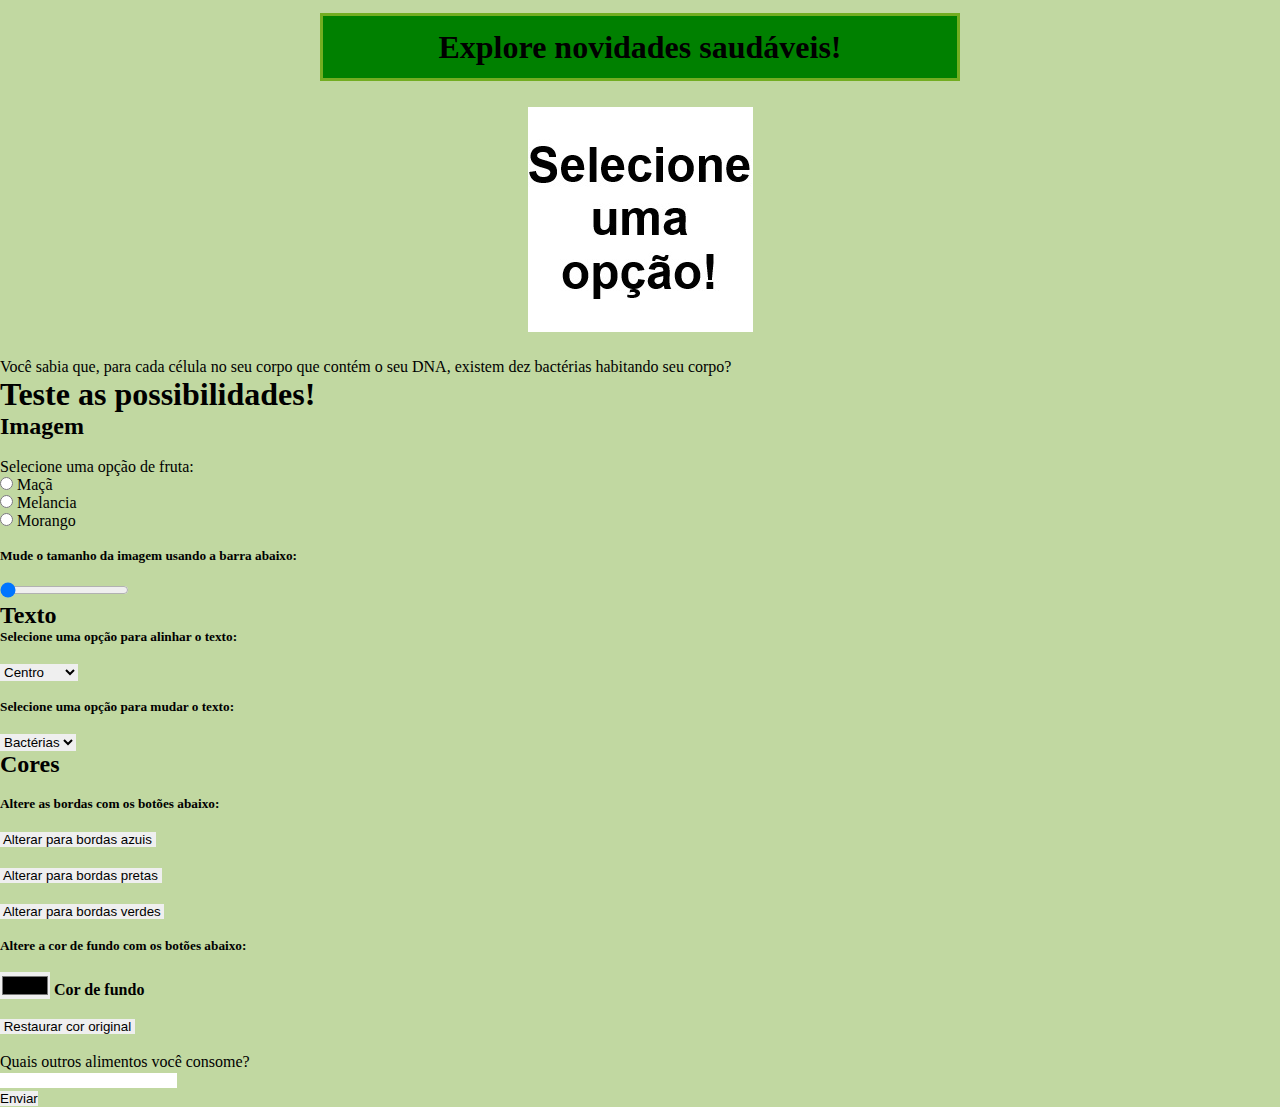
==== trab1/index.html @ 826d5fda "Add files via upload" ====
<!DOCTYPE html>
<html lang="pt-br">
<head>
    <meta charset="UTF-8">
    <meta name="viewport" content="width=device-width, initial-scale=1.0">
    <link rel="stylesheet" type="text/css" href="css/geral.css" > 
    <title>Página Saudável</title>
</head>

<body>
    <header><h1>Explore novidades saudáveis!</h1></header>

<main> 
 <div id="painelGrafico" class="opcoesBorda">
<figure class="imagem">
    <img id="frutaImagem" src="img/selecioneAlgo.png" alt="imagem de fruta">
</figure>
<div id="textoMutavel" class="opcoesBorda"> <p>Você sabia que, para cada célula no seu corpo que contém o seu DNA, existem dez bactérias habitando seu corpo?</p>
</div>
 </div>
<menu>
    <div class="opcoesBorda">


 <form id="painelControle">
    <h1>Teste as possibilidades!</h1>
    <div class="opcoesBorda">
        <h2>Imagem</h2>
        <br>
    <div id="opcoesRadio">
        <label> Selecione uma opção de fruta:<br></label>
        <input type="radio" id="imgMaca" name="seletor"> 
        <label for="imgMaca">Maçã<br></label>
        <input type="radio" id="imgMelancia" name="seletor">
        <label for="imgAbacate">Melancia<br></label>
        <input type="radio" id="imgMorango" name="seletor">
        <label for="imgOutro">Morango<br></label>
      </div>    
      <br>
  
      <h5>Mude o tamanho da imagem usando a barra abaixo:</h5><br>
      <input type="range"  id="tamanhador" min="0" max="180" step="1" value="0">
    </div>
    <div class="opcoesBorda">
        <h2>Texto</h2>
    
        <label for="textoMutavelAlinhamento"><h5>Selecione uma opção para alinhar o texto:</h5></label><br>
        <select id="textoMutavelAlinhamento" name="textoMutavelAlinhamento">
           <option value="center">Centro</option>
           <option value="left">Esquerda</option>
           <option value="right">Direita</option>
        </select>
        <br><br>
       
        <label for="textoMutavelAlterador"><h5>Selecione uma opção para mudar o texto:</h5></label><br>
        <select id="textoMutavelAlterador" name="textoMutavelAlterador">
           <option value="bacterias">Bactérias</option>
           <option value="exercicio">Exercício</option>
           <option value="cerebro">Cérebro</option>
        </select>
         </div>
    <div class="opcoesBorda">
        <h2>Cores</h2>
        <br>
<h5>Altere as bordas com os botões abaixo:</h5><br>

  <input type="button" id="botaoBordaAzul" value=" Alterar para bordas azuis ">
  <br><br>
  <input type="button" id="botaoBordaPreta" value=" Alterar para bordas pretas ">
  <br><br>
  <input type="button" id="botaoBordaVerde" value=" Alterar para bordas verdes ">
  <br><br>
  
  <h5>Altere a cor de fundo com os botões abaixo:</h5><br>
        <input type="color" id="botaoCor"> <b>Cor de fundo</b><br><br>
  <input type="button" id="botaoCorZero" value=" Restaurar cor original ">
  
 
</div>

     <div class="caixaEscrever">
        <br>
        <label for="nomeFruta">Quais outros alimentos você consome?<br></label>
        <input type="text" id="nomeFruta" name="nomeFruta"><br>
        <button id="enviar"> Enviar</button>
       </div>
    </form>
</div>
 </menu>
 <!-- Evite possíveis erros do usuário (impedir inserção de dados errados, apagar/desabilitar campos já  respondidos, limitar o número de opções,...) -->
</main>

<!-- Caprichar no visual do gadget, colocar título, bordas, fundos, etc.
O gadget deve ser responsivo e rodar no desktop e no celular:
• deve passar pelo validador da w3c sem erros (https://validator.w3.org/). Em todas as fases do gadget.
• não deve apresentar erros pegos pelo console do JavaScript(JS) dos navegadores.
• Usar css, bootstrap ou outro framework css para dar um bom visual ao gadget. -->

<script language="JavaScript">

// Cor de fundo
botaoCor.addEventListener('input', function() {
    document.body.style.backgroundColor = botaoCor.value;
});
botaoCorZero.addEventListener('click', function() {
            document.body.style.backgroundColor = "#c1d8a1";

        });
// Bordas
let opcoesBorda = document.querySelectorAll(".opcoesBorda");

botaoBordaVerde.addEventListener('click', function() {
        opcoesBorda.forEach(function(div) {
            div.style.borderColor = "green";
        });
    });

    botaoBordaAzul.addEventListener('click', function() {
        opcoesBorda.forEach(function(div) {
            div.style.borderColor = "blue";
        });
    });

    botaoBordaPreta.addEventListener('click', function() {
        opcoesBorda.forEach(function(div) {
            div.style.borderColor = "black";
        });
    });

    // Tamanho da imagem
  

    document.getElementById('tamanhador').addEventListener('input', function() {
    let tamanho = (tamanhador.value / 100) * 300;
    frutaImagem.style.width = `${tamanho}px`;
    frutaImagem.style.height = 'auto';
});

// Radio
    let frutaImagem = document.getElementById('frutaImagem');
    
    document.querySelectorAll('input[name="seletor"]').forEach(radio => {
        radio.addEventListener('change', function() {
            if (document.getElementById('imgMaca').checked) {
                frutaImagem.src = 'img/maca.png';
                frutaImagem.alt = 'Imagem de Maçã';
            } else if (document.getElementById('imgMelancia').checked) {
                frutaImagem.src = 'img/melancia.png';
                frutaImagem.alt = 'Imagem de Melancia';
            } else if (document.getElementById('imgMorango').checked) {
                frutaImagem.src = 'img/morango.png';
                frutaImagem.alt = 'Imagem de morangos';
            }
        });
    });
            
// Texto Mutável 

let textoMutavel = document.getElementById('textoMutavel').querySelector('p');

document.getElementById('textoMutavelAlinhamento').addEventListener('change', function() {
    textoMutavel.style.textAlign = document.getElementById('textoMutavelAlinhamento').value;
});

document.getElementById('textoMutavelAlterador').addEventListener('change', function() {
    switch (document.getElementById('textoMutavelAlterador').value) {
        case 'bacterias':
            textoMutavel.textContent = "Você sabia que, para cada célula no seu corpo que contém o seu DNA, existem dez bactérias habitando seu corpo?";
            break;
        case 'exercicio':
            textoMutavel.textContent = "Ao realizar exercícios simples como uma caminhada, você aumenta a taxa de oxigenação do corpo todo e remove coágulos locais que se forma espontaneamente com o passar do tempo.";
            break;
        case 'cerebro':
            textoMutavel.textContent = "O cérebro humano desafia lei da entropia: quanto mais é utilizado, melhor se torna o seu desempenho! Quanto menos recebe estímulos, menos capaz vai se tornando. Isso se chama 'neuroplasticidade'.";
            break;
        default:
            textoMutavel.textContent = "Você sabia que, para cada célula no seu corpo que contém o seu DNA, existem dez bactérias habitando seu corpo?";
            break;
    }
});

document.getElementById('enviar').addEventListener('click', function() {

alert("Você respondeu: " + document.getElementById('nomeFruta').value);
});
</script>

</body>
</html>
---- trab1/css/geral.css ----
@import url("reset.css"); 
@import url("fonte.css");

body {
  color: black;
  background-color: #c1d8a1;
  font-family: 'roboto', Times;
}
header {
  text-align: center;
  border: 3px solid #73AD21;
  background-color:green ;
  margin: 1vw auto;
  padding: 1vw;
  min-width: 10vw;
  max-width: 50vw;
  opacity: 1; /* Inicialmente invisível */
}
header:hover {
  animation: colorChange  1s forwards;
}
@keyframes colorChange  { /* ANIMATION */
  0% {
    background-color: #4CAF50;
}
50% {
    background-color: #FF9800;
}
100% {
    background-color: #F44336;
}
}
header h1 {
  font-weight: bold;
} 
.menu {
  display: grid;
  grid-template-columns: repeat(auto-fit, minmax(100px, 1fr));
  margin: 0;
  padding: 0;
  position: sticky;
  top: 0;
  gap: 10px;
  font-weight: bold;
  text-align: center;
  z-index:1;
}
.menu a {
  display: block;
  background-color: green; 
  border: 2px solid rgb(0, 0, 0); 
  border-radius: 5px; 
  text-align: center;
  transition: background-color 0.5s ease, transform 0.1s ease; /* TRANSITION */
}
.menu a:hover {
  background-color: yellow;
  transform: scale(1.1);
}  
.menu a:focus {
  background-color: red;
  transform: scale(1.1);
}
/* ----------------------------- */
.flex-container {
  display: flex;
  flex-direction: row;
  align-items: center; 
  justify-content: center;
  margin: 2vw;
}
.coluna {
  min-width: 40vw;
  max-width: 80vw; 
}
.imagem {
  display: flex;
  flex-direction: row;
  align-items: center;
  justify-content: center;
  margin: 2vw;
  max-width: 100%;
}
.texto {  
  color: black;
  font-family: 'roboto', Times;
  text-align: center;  
}
/* -------------------------------------------- */
.card-container {
  display: flex;
    flex-wrap: wrap;
    justify-content: space-around;
    margin: 2vw;
    z-index:0;
}
.col {
  padding: 1vw;
}
.card-text {
  color: black;
  font-family: 'roboto', Times;
  text-align: center;  
}
.card-container {
  display: flex;
  justify-content: center;
}
.card {
  border: 1px solid green;
  border-radius: 5px;
  margin: 10px;
  overflow: hidden;
  max-width: 200px;
  text-align: center;
}
.card img {
  width: 100%;
}
.modal {
  display: none;
  position: fixed;
  top: 0;
  left: 0;
  width: 100%;
  height: 100%;
  background-color: rgba(0, 0, 0, 0.7);
  align-items: center;
  justify-content: center;
  z-index: 1000;
}
.modal:target {
  display: flex;
}
.modal-content {
  background: white;
  padding: 20px;
  border-radius: 5px;
  text-align: center;
  max-width: 400px;
  width: 80%;
}
.close {
  cursor: pointer;
  color: green;
  float: right;
}
/* -------------------------------------------- */
.tabela {
  margin: 2vw;
  overflow-x: auto;
  min-width: 40vw;
}
/* -------------------------------------------- */
.divisor {
  border: 3px solid #73AD21;
  background-color:green ;  
  padding: 2px;
  text-align: center;
  margin: 1vw auto;
  width: 90%; 
}
@media only screen and  (max-width: 960px) {
  .flex-container {
    flex-direction: column;
    align-items: center;
  }   
}
@media only screen and (min-width: 1201px) {
  .card {
    max-width: 350px;
  }

}
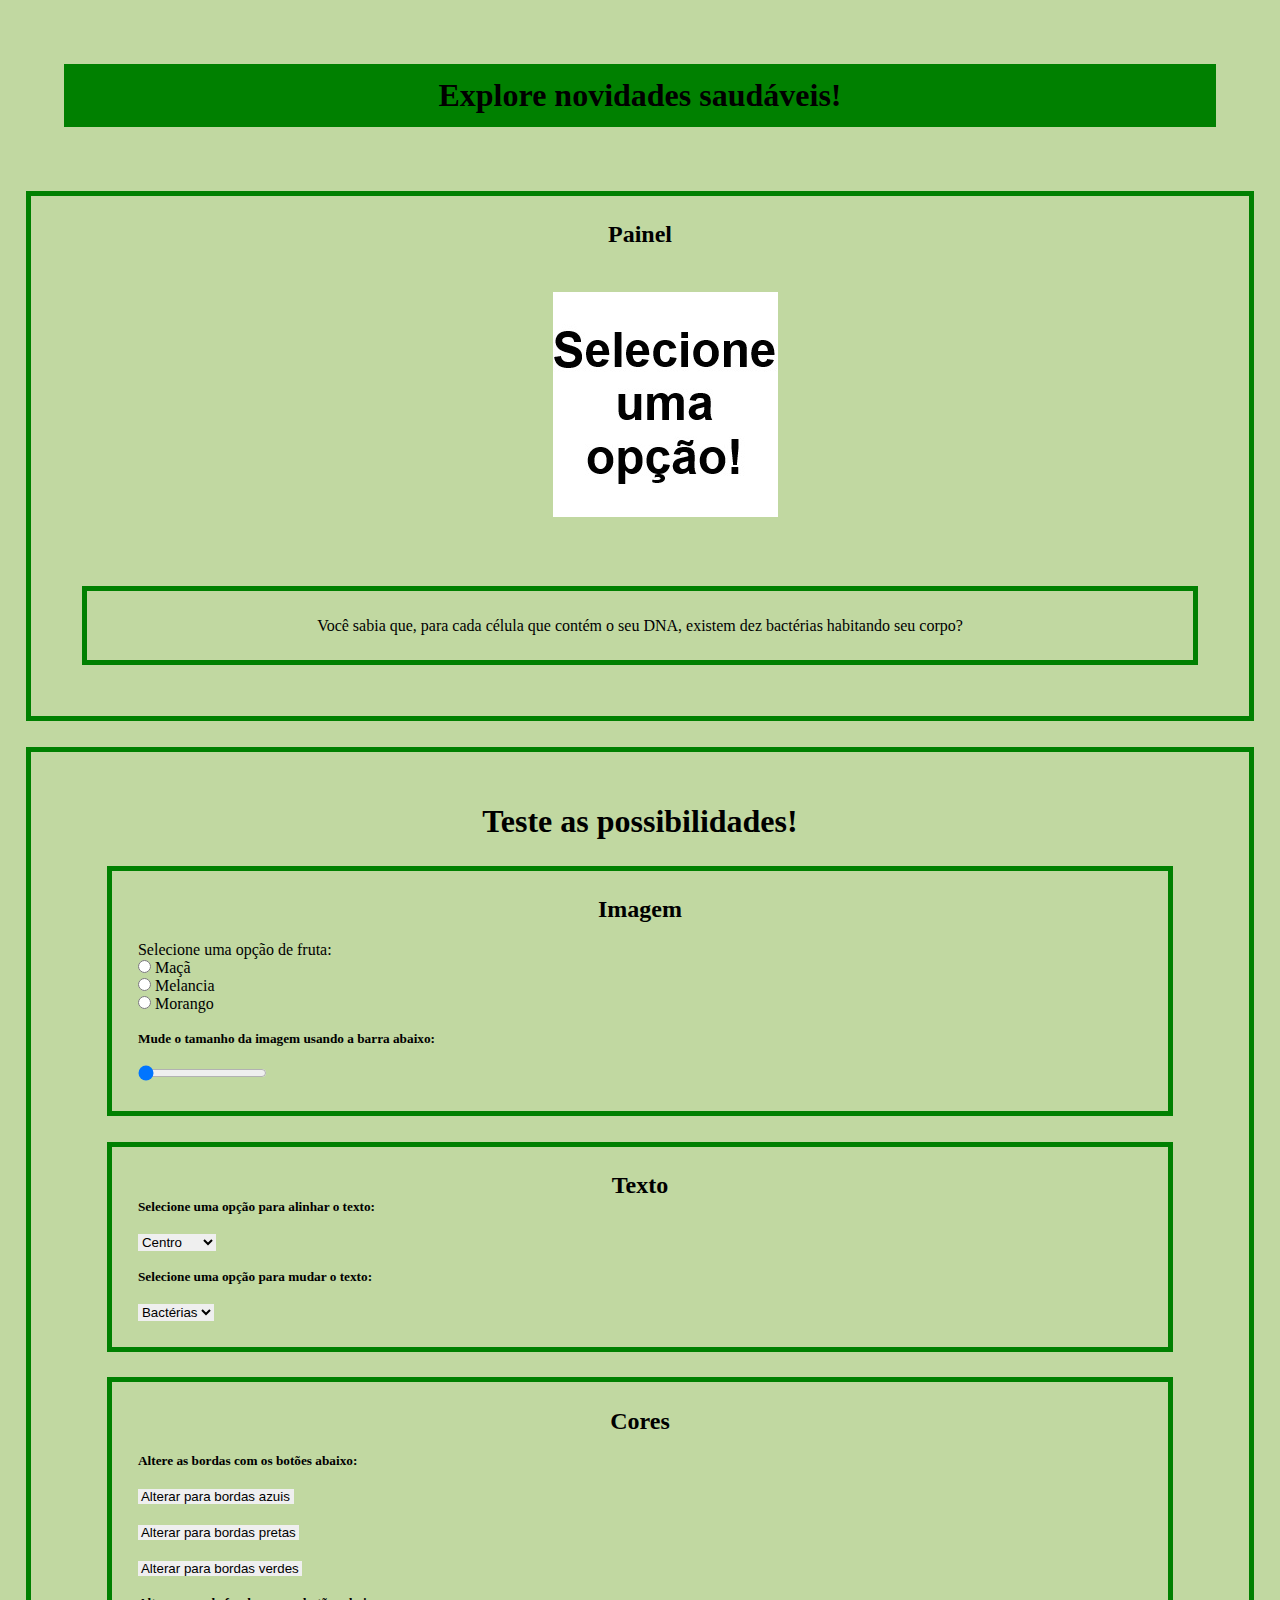
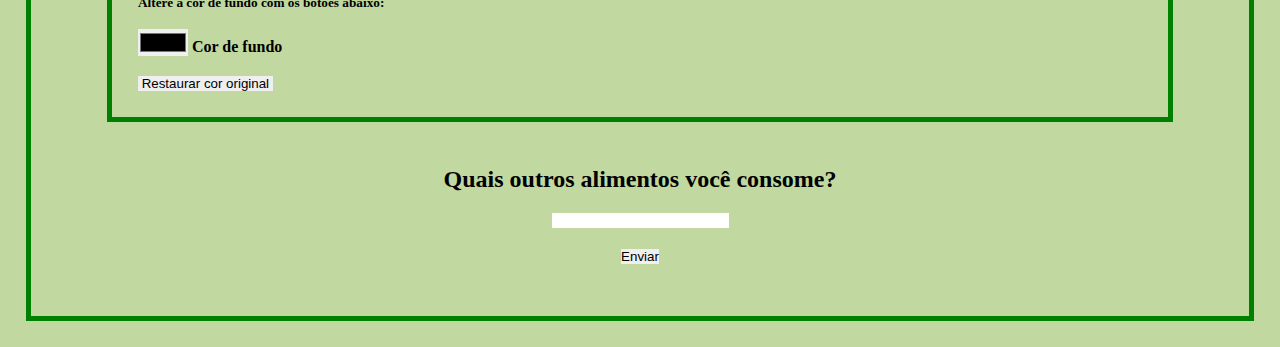
==== commit c4d4de20: "Add files via upload" ====
--- a/trab1/index.html
+++ b/trab1/index.html
@@ -12,15 +12,17 @@
 
 <main> 
  <div id="painelGrafico" class="opcoesBorda">
+    <h2>Painel</h2>
+    <br>
 <figure class="imagem">
     <img id="frutaImagem" src="img/selecioneAlgo.png" alt="imagem de fruta">
 </figure>
-<div id="textoMutavel" class="opcoesBorda"> <p>Você sabia que, para cada célula no seu corpo que contém o seu DNA, existem dez bactérias habitando seu corpo?</p>
+<br>
+<div id="textoMutavel" class="opcoesBorda"> <p>Você sabia que, para cada célula que contém o seu DNA, existem dez bactérias habitando seu corpo?</p>
 </div>
  </div>
 <menu>
     <div class="opcoesBorda">
-
 
  <form id="painelControle">
     <h1>Teste as possibilidades!</h1>
@@ -42,8 +44,7 @@
       <input type="range"  id="tamanhador" min="0" max="180" step="1" value="0">
     </div>
     <div class="opcoesBorda">
-        <h2>Texto</h2>
-    
+        <h2>Texto</h2>    
         <label for="textoMutavelAlinhamento"><h5>Selecione uma opção para alinhar o texto:</h5></label><br>
         <select id="textoMutavelAlinhamento" name="textoMutavelAlinhamento">
            <option value="center">Centro</option>
@@ -59,6 +60,7 @@
            <option value="cerebro">Cérebro</option>
         </select>
          </div>
+
     <div class="opcoesBorda">
         <h2>Cores</h2>
         <br>
@@ -74,14 +76,12 @@
   <h5>Altere a cor de fundo com os botões abaixo:</h5><br>
         <input type="color" id="botaoCor"> <b>Cor de fundo</b><br><br>
   <input type="button" id="botaoCorZero" value=" Restaurar cor original ">
-  
- 
 </div>
 
      <div class="caixaEscrever">
         <br>
-        <label for="nomeFruta">Quais outros alimentos você consome?<br></label>
-        <input type="text" id="nomeFruta" name="nomeFruta"><br>
+        <label for="nomeFruta"><h2>Quais outros alimentos você consome?</h2></label><br>
+        <input type="text" id="nomeFruta" name="nomeFruta"><br><br>
         <button id="enviar"> Enviar</button>
        </div>
     </form>
@@ -96,94 +96,6 @@
 • não deve apresentar erros pegos pelo console do JavaScript(JS) dos navegadores.
 • Usar css, bootstrap ou outro framework css para dar um bom visual ao gadget. -->
 
-<script language="JavaScript">
-
-// Cor de fundo
-botaoCor.addEventListener('input', function() {
-    document.body.style.backgroundColor = botaoCor.value;
-});
-botaoCorZero.addEventListener('click', function() {
-            document.body.style.backgroundColor = "#c1d8a1";
-
-        });
-// Bordas
-let opcoesBorda = document.querySelectorAll(".opcoesBorda");
-
-botaoBordaVerde.addEventListener('click', function() {
-        opcoesBorda.forEach(function(div) {
-            div.style.borderColor = "green";
-        });
-    });
-
-    botaoBordaAzul.addEventListener('click', function() {
-        opcoesBorda.forEach(function(div) {
-            div.style.borderColor = "blue";
-        });
-    });
-
-    botaoBordaPreta.addEventListener('click', function() {
-        opcoesBorda.forEach(function(div) {
-            div.style.borderColor = "black";
-        });
-    });
-
-    // Tamanho da imagem
-  
-
-    document.getElementById('tamanhador').addEventListener('input', function() {
-    let tamanho = (tamanhador.value / 100) * 300;
-    frutaImagem.style.width = `${tamanho}px`;
-    frutaImagem.style.height = 'auto';
-});
-
-// Radio
-    let frutaImagem = document.getElementById('frutaImagem');
-    
-    document.querySelectorAll('input[name="seletor"]').forEach(radio => {
-        radio.addEventListener('change', function() {
-            if (document.getElementById('imgMaca').checked) {
-                frutaImagem.src = 'img/maca.png';
-                frutaImagem.alt = 'Imagem de Maçã';
-            } else if (document.getElementById('imgMelancia').checked) {
-                frutaImagem.src = 'img/melancia.png';
-                frutaImagem.alt = 'Imagem de Melancia';
-            } else if (document.getElementById('imgMorango').checked) {
-                frutaImagem.src = 'img/morango.png';
-                frutaImagem.alt = 'Imagem de morangos';
-            }
-        });
-    });
-            
-// Texto Mutável 
-
-let textoMutavel = document.getElementById('textoMutavel').querySelector('p');
-
-document.getElementById('textoMutavelAlinhamento').addEventListener('change', function() {
-    textoMutavel.style.textAlign = document.getElementById('textoMutavelAlinhamento').value;
-});
-
-document.getElementById('textoMutavelAlterador').addEventListener('change', function() {
-    switch (document.getElementById('textoMutavelAlterador').value) {
-        case 'bacterias':
-            textoMutavel.textContent = "Você sabia que, para cada célula no seu corpo que contém o seu DNA, existem dez bactérias habitando seu corpo?";
-            break;
-        case 'exercicio':
-            textoMutavel.textContent = "Ao realizar exercícios simples como uma caminhada, você aumenta a taxa de oxigenação do corpo todo e remove coágulos locais que se forma espontaneamente com o passar do tempo.";
-            break;
-        case 'cerebro':
-            textoMutavel.textContent = "O cérebro humano desafia lei da entropia: quanto mais é utilizado, melhor se torna o seu desempenho! Quanto menos recebe estímulos, menos capaz vai se tornando. Isso se chama 'neuroplasticidade'.";
-            break;
-        default:
-            textoMutavel.textContent = "Você sabia que, para cada célula no seu corpo que contém o seu DNA, existem dez bactérias habitando seu corpo?";
-            break;
-    }
-});
-
-document.getElementById('enviar').addEventListener('click', function() {
-
-alert("Você respondeu: " + document.getElementById('nomeFruta').value);
-});
-</script>
-
+<script src="js/script.js" type="text/javascript"></script>
 </body>
-</html>
+</html>--- a/trab1/css/geral.css
+++ b/trab1/css/geral.css
@@ -8,18 +8,56 @@
 }
 header {
   text-align: center;
-  border: 3px solid #73AD21;
   background-color:green ;
-  margin: 1vw auto;
+  margin: 5vw auto;
   padding: 1vw;
-  min-width: 10vw;
-  max-width: 50vw;
-  opacity: 1; /* Inicialmente invisível */
+  min-width: 30vw;
+  max-width: 90vw;
+  opacity: 1;
 }
+h1 {
+  text-align: center;
+}
+h2 {
+  text-align: center;
+}
+h5 {
+  text-align: left;
+}
+p {
+  text-align: center;
+}
+#painelGrafico {
+
+}
+.imagem {
+  display: flex;
+  flex-direction: row;
+  align-items: center;
+  justify-content: center;
+  margin: 2vw;
+  width: 100%;
+  height: 100%;
+}
+#painelControle {
+  text-align: left;
+  margin: 2vw;
+
+}
+.opcoesBorda {
+  border:5px solid green;
+  margin: 2vw;
+  padding: 2vw;
+}
+
+.caixaEscrever {
+  text-align: center;
+}
+
 header:hover {
   animation: colorChange  1s forwards;
 }
-@keyframes colorChange  { /* ANIMATION */
+@keyframes colorChange  {
   0% {
     background-color: #4CAF50;
 }
@@ -27,139 +65,10 @@
     background-color: #FF9800;
 }
 100% {
-    background-color: #F44336;
+    background-color: green;
 }
 }
-header h1 {
-  font-weight: bold;
-} 
-.menu {
-  display: grid;
-  grid-template-columns: repeat(auto-fit, minmax(100px, 1fr));
-  margin: 0;
-  padding: 0;
-  position: sticky;
-  top: 0;
-  gap: 10px;
-  font-weight: bold;
-  text-align: center;
-  z-index:1;
-}
-.menu a {
-  display: block;
-  background-color: green; 
-  border: 2px solid rgb(0, 0, 0); 
-  border-radius: 5px; 
-  text-align: center;
-  transition: background-color 0.5s ease, transform 0.1s ease; /* TRANSITION */
-}
-.menu a:hover {
-  background-color: yellow;
-  transform: scale(1.1);
-}  
-.menu a:focus {
-  background-color: red;
-  transform: scale(1.1);
-}
-/* ----------------------------- */
-.flex-container {
-  display: flex;
-  flex-direction: row;
-  align-items: center; 
-  justify-content: center;
-  margin: 2vw;
-}
-.coluna {
-  min-width: 40vw;
-  max-width: 80vw; 
-}
-.imagem {
-  display: flex;
-  flex-direction: row;
-  align-items: center;
-  justify-content: center;
-  margin: 2vw;
-  max-width: 100%;
-}
-.texto {  
-  color: black;
-  font-family: 'roboto', Times;
-  text-align: center;  
-}
 /* -------------------------------------------- */
-.card-container {
-  display: flex;
-    flex-wrap: wrap;
-    justify-content: space-around;
-    margin: 2vw;
-    z-index:0;
-}
-.col {
-  padding: 1vw;
-}
-.card-text {
-  color: black;
-  font-family: 'roboto', Times;
-  text-align: center;  
-}
-.card-container {
-  display: flex;
-  justify-content: center;
-}
-.card {
-  border: 1px solid green;
-  border-radius: 5px;
-  margin: 10px;
-  overflow: hidden;
-  max-width: 200px;
-  text-align: center;
-}
-.card img {
-  width: 100%;
-}
-.modal {
-  display: none;
-  position: fixed;
-  top: 0;
-  left: 0;
-  width: 100%;
-  height: 100%;
-  background-color: rgba(0, 0, 0, 0.7);
-  align-items: center;
-  justify-content: center;
-  z-index: 1000;
-}
-.modal:target {
-  display: flex;
-}
-.modal-content {
-  background: white;
-  padding: 20px;
-  border-radius: 5px;
-  text-align: center;
-  max-width: 400px;
-  width: 80%;
-}
-.close {
-  cursor: pointer;
-  color: green;
-  float: right;
-}
-/* -------------------------------------------- */
-.tabela {
-  margin: 2vw;
-  overflow-x: auto;
-  min-width: 40vw;
-}
-/* -------------------------------------------- */
-.divisor {
-  border: 3px solid #73AD21;
-  background-color:green ;  
-  padding: 2px;
-  text-align: center;
-  margin: 1vw auto;
-  width: 90%; 
-}
 @media only screen and  (max-width: 960px) {
   .flex-container {
     flex-direction: column;
